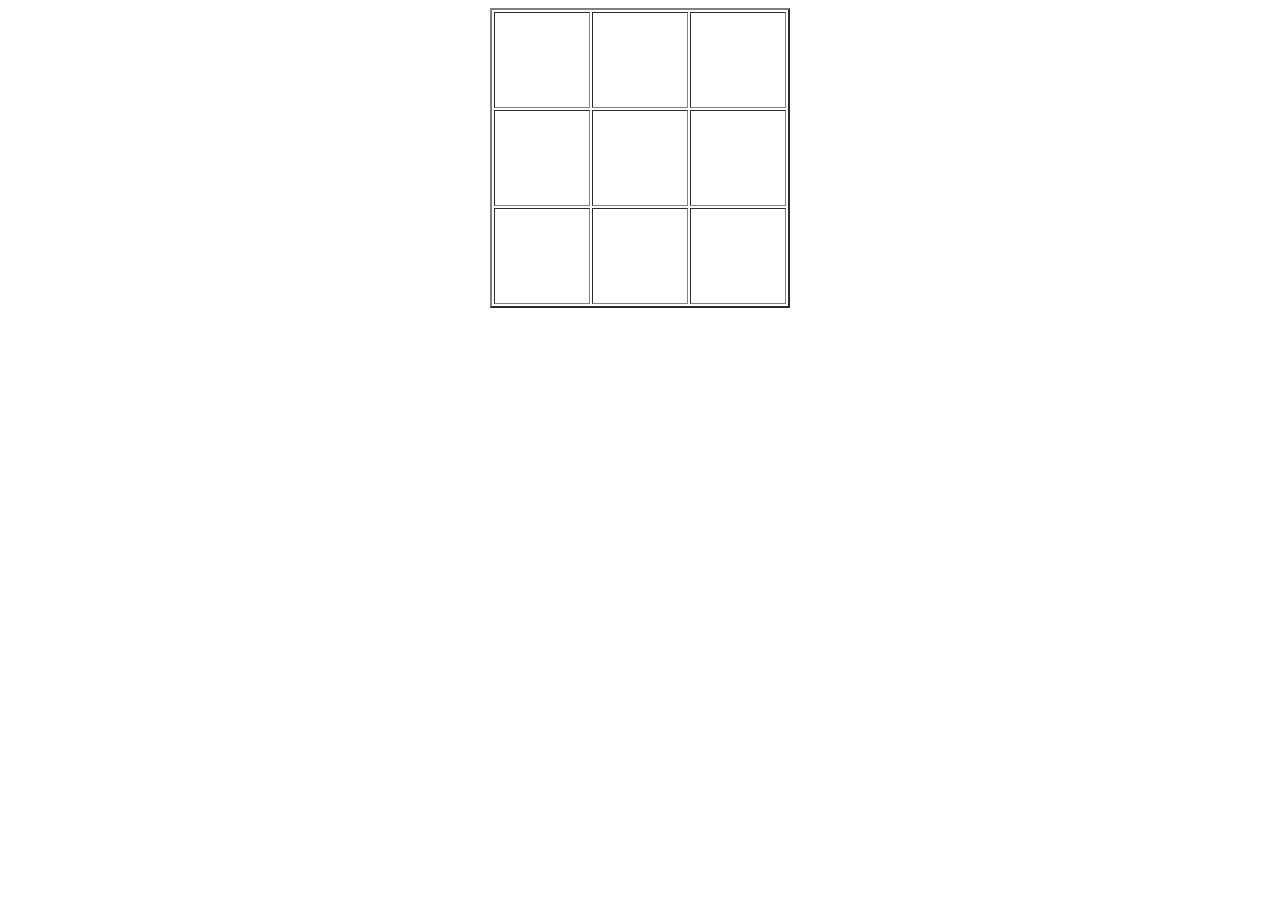
==== computer.html @ b320d0af "I tried adding a features whereby the player plays with the computer" ====
<!DOCTYPE html>
<html lang="en">

<head>
    <meta charset="UTF-8">
    <meta http-equiv="X-UA-Compatible" content="IE=edge">
    <meta name="viewport" content="width=device-width, initial-scale=1.0">
    <title>Document</title>
</head>

<body>
    <table border="2" align="center" height="300px" width="300px">
        <tr>
            <td onclick="p(event)" id="b0"></td>
            <td onclick="p(event)" id="b1"></td>
            <td onclick="p(event)" id="b2"></td>
        </tr>
        <tr>
            <td onclick="p(event)" id="b3"></td>
            <td onclick="p(event)" id="b4"></td>
            <td onclick="p(event)" id="b5"></td>
        </tr>
        <tr>
            <td onclick="p(event)" id="b6"></td>
            <td onclick="p(event)" id="b7"></td>
            <td onclick="p(event)" id="b8"></td>
        </tr>

        <script>

            let p = (e) => {
                console.log(e.path)
                let m = 'X'
                let x = Math.floor(Math.random() * 9);
                let mx = x;
                console.log(mx)

                console.log(x)
                let box = document.querySelector(`#b${x + 1}`);


                if (m == 'X' && e.target.innerHTML == '') {
                    e.target.innerHTML = `${m}`
                    setTimeout(() => {
                        if (e.path[0].innerHTML == 'X') {
                            let m = 'O';
                            box.textContent = `${m}`
                        }
                    }, 500)

                }
            }

            let m = {
                make: 'Rice',
                blue: 'Green',
                bluemake: function (m) {
                    this.new = 2022 - m;
                    return this.new
                }


            }
            localStorage.mm = JSON.stringify(m)


        </script>

    </table>
</body>

</html>
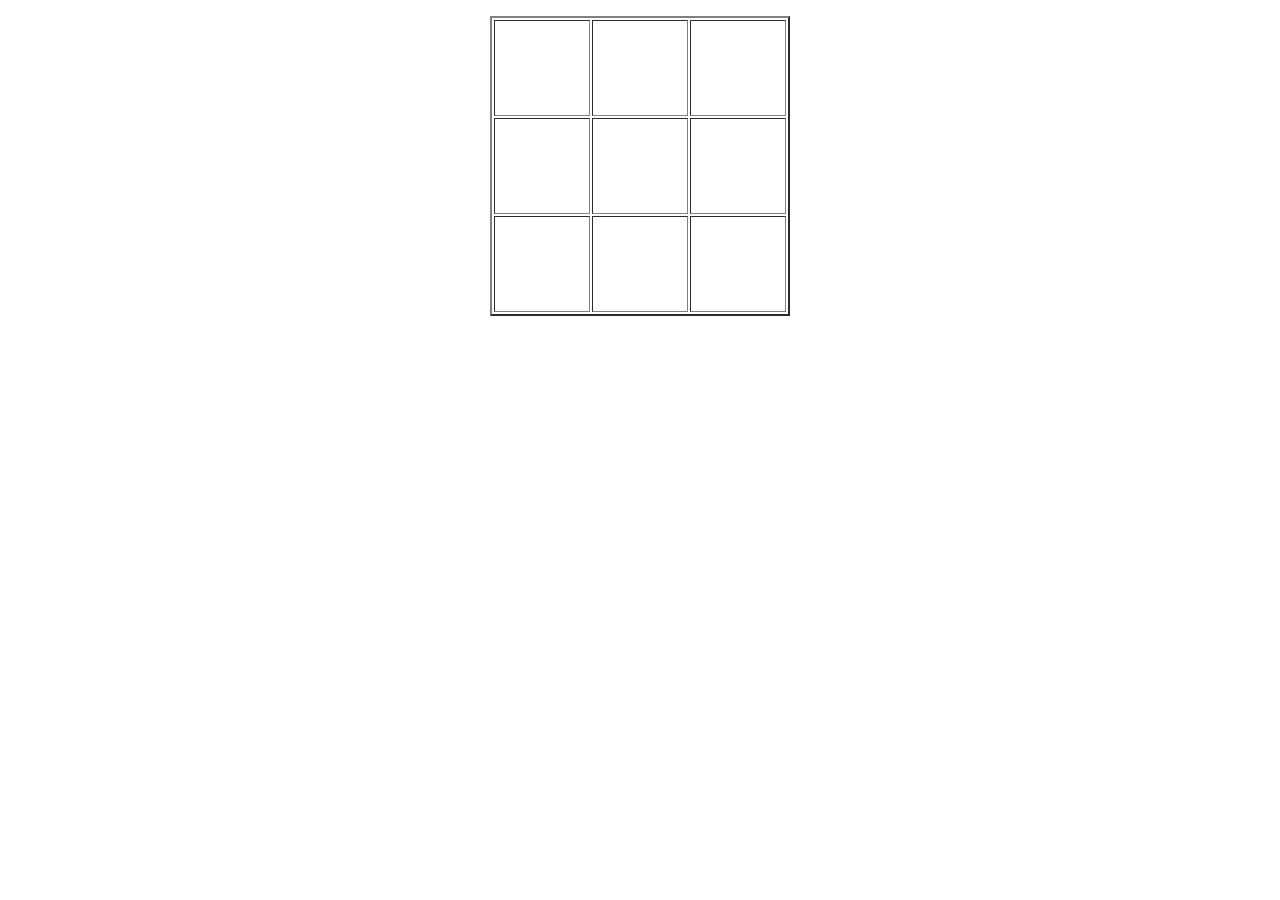
==== commit faec4c02: "added the logic behind wining and if a tie happens" ====
--- a/computer.html
+++ b/computer.html
@@ -25,7 +25,7 @@
             <td onclick="p(event)" id="b7"></td>
             <td onclick="p(event)" id="b8"></td>
         </tr>
-
+        <p id="t"></p>
         <script>
 
             let p = (e) => {
@@ -51,19 +51,6 @@
                 }
             }
 
-            let m = {
-                make: 'Rice',
-                blue: 'Green',
-                bluemake: function (m) {
-                    this.new = 2022 - m;
-                    return this.new
-                }
-
-
-            }
-            localStorage.mm = JSON.stringify(m)
-
-
         </script>
 
     </table>
